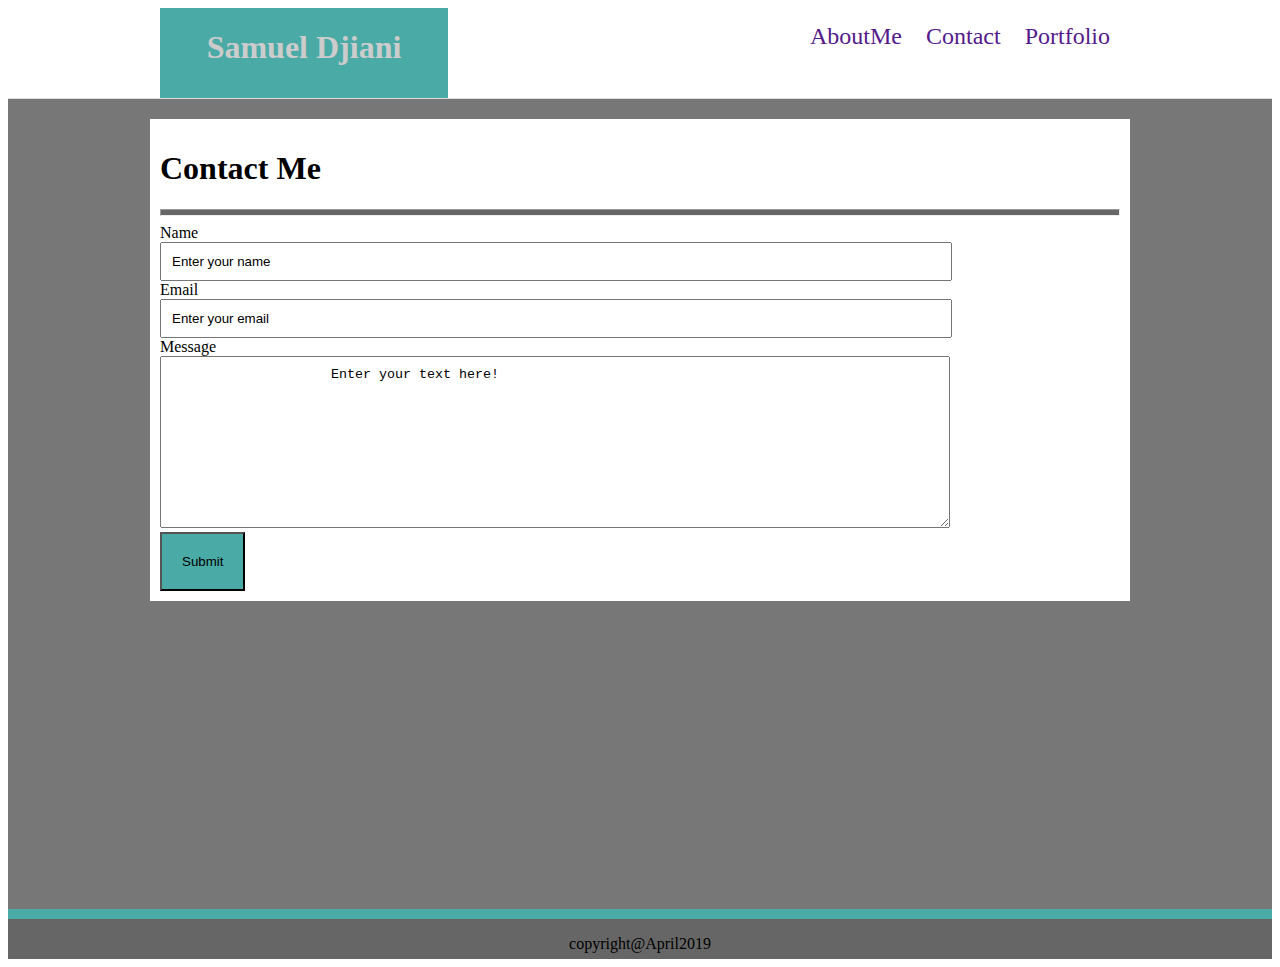
==== contact.html @ 6118e17e "projects initialization from Basic_Profolio" ====
<!DOCTYPE html>
<html>

<head>
    <meta charset="UTF-8">
    <title>Contact</title>
    <link rel="stylesheet" type="text/css" href="assets/css/style.css">
</head>

<body>
    <header class="header_class">
        <div class='brand'><h1>Samuel Djiani</h1> </div>
        <nav>
            <a href="">AboutMe</a>
            <a href="">Contact</a>
            <a href="">Portfolio</a>
        </nav>
    </header>
    <div class="main">
        <div class="container">
            <h1>Contact Me</h1>
            <hr>
            <form>
                <label>Name</label><br>
                <input type="text" name="name" value="Enter your name "/> <br>
                <label>Email</label><br>
                <input type="email" name="email" value="Enter your email" /><br>
                <label>Message</label><br>
                <textarea rows="10" >
                    Enter your text here!
                </textarea><br>
        
                <button type="submit" class="submit_btn">Submit</button>
        
            </form>
        </div>
    </div>
    <footer>
        <p>copyright@April2019</p>
    </footer>


</body>

</html>
---- assets/css/style.css ----
body{
    box-sizing: border-box;
    
}
.header_class{
    height: 10vh;
    background-color: #ffffff;
    color: #cccccc;
}

.brand{
    height: 100%;
    width: 30%;
    float: left;
    background-color:#4aaaa5;
    text-align: center;
    vertical-align: middle;

}
.brand h1{
    margin-bottom: -10px;
}

nav{
    float: right;
    margin-top: 15px;
}

nav a{
    padding: 10px;
    text-decoration: none;
    font-size: 1.5em;
    
}


.main{
    background-color: #777777;
    border-top: 1px solid #dddddd;
    min-height: 90vh;
    margin: 0px auto;
}

header, .container{
    width: 960px;
    margin: 0 auto;
}

.container{
    background-color: #ffffff;
    height: 90%;
    margin-top: 20px;
    padding: 10px;
}

.bio_image{
    float: left;
    padding-right: 20px;
}

.bio_checkMeOut{
    clear: left;
    padding: 10px;
}

article{
    padding: 30px;
    text-align: justify;
}

hr{
    height: 5px;
    background-color: #666666;
}


footer{
    background-color: #666666;
    height: 40px;
    text-align: center;
    bottom: 0px;
    border-top: 10px solid #4aaaa5;
    


}

textarea, input{
    width: 80%;
    padding: 10px 10px;
}

.submit_btn{
    background-color: #4aaaa5;
    padding: 20px;
}

.img_box{
    width: 200px;
    height: 200px;
    margin:20px;
    float: left;
    position: relative;
}

.img_class{
    width: 100%;
    height: 100%;

}

.img_des{
    position: absolute;
    bottom: 5px;
    width: 100%;
    text-align: center;
    padding: 10px 0px;
    background-color: #4aaaa5;
    

}


.clearfix::after{
    content: " ";
    clear: both;
    display: table;
}
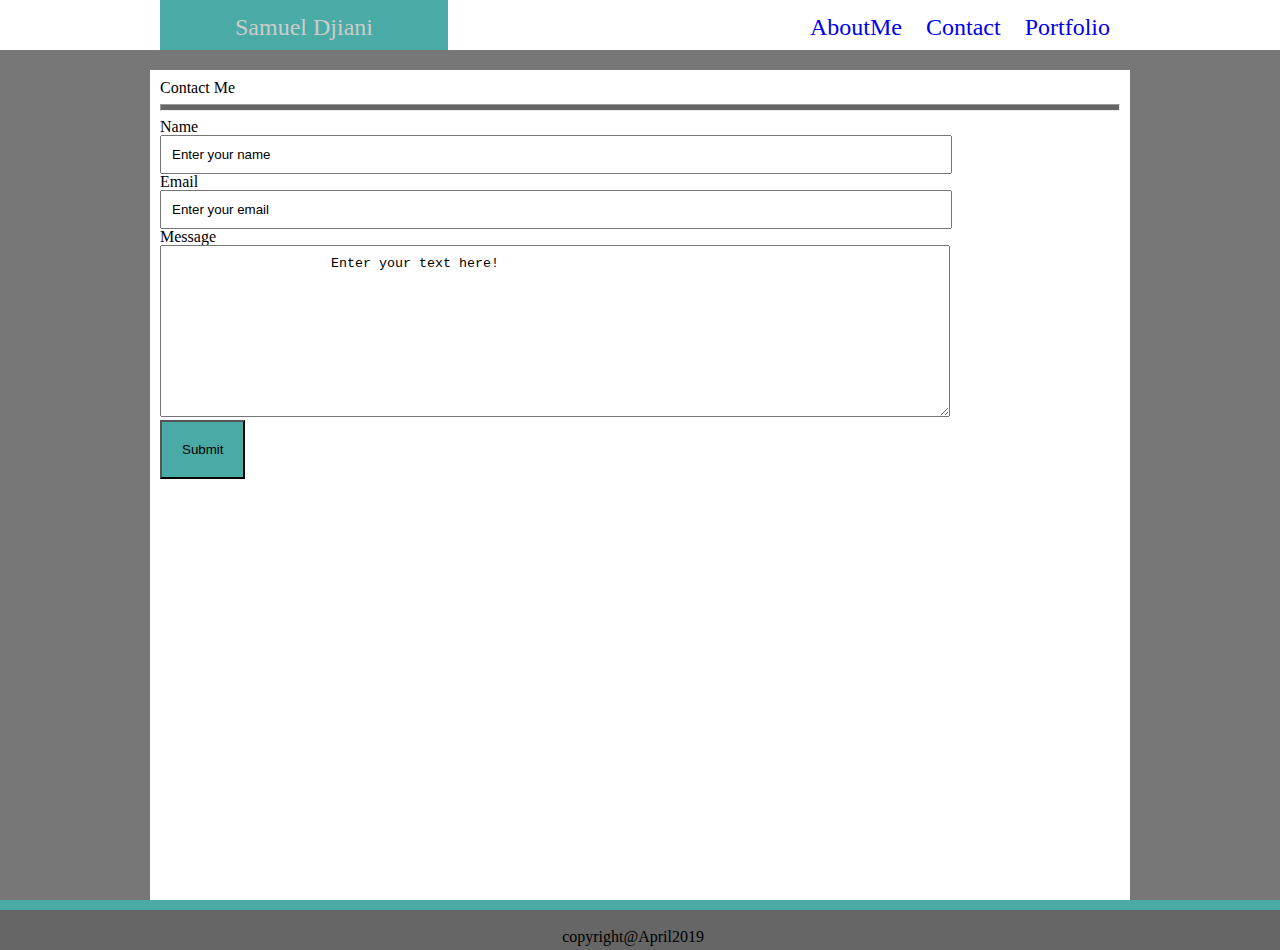
==== commit 64fc0c00: "adding media queries and styling for mobile first responsible" ====
--- a/contact.html
+++ b/contact.html
@@ -3,7 +3,9 @@
 
 <head>
     <meta charset="UTF-8">
+    <meta name="viewport" content="width=device-width, initial-scale=1.0">
     <title>Contact</title>
+    <link rel="stylesheet" type="text/css" href="assets/css/reset.css">
     <link rel="stylesheet" type="text/css" href="assets/css/style.css">
 </head>
 
@@ -11,9 +13,9 @@
     <header class="header_class">
         <div class='brand'><h1>Samuel Djiani</h1> </div>
         <nav>
-            <a href="">AboutMe</a>
-            <a href="">Contact</a>
-            <a href="">Portfolio</a>
+            <a href="index.html">AboutMe</a>
+            <a href="contact.html">Contact</a>
+            <a href="porforlio.html">Portfolio</a>
         </nav>
     </header>
     <div class="main">
--- a/assets/css/style.css
+++ b/assets/css/style.css
@@ -3,9 +3,10 @@
     
 }
 .header_class{
-    height: 10vh;
     background-color: #ffffff;
     color: #cccccc;
+    width: 100%;
+    height: 50px;
 }
 
 .brand{
@@ -14,11 +15,13 @@
     float: left;
     background-color:#4aaaa5;
     text-align: center;
-    vertical-align: middle;
+    vertical-align: bottom;
+    
 
 }
 .brand h1{
-    margin-bottom: -10px;
+    padding: 15px 0;
+    font-size: 1.5em;
 }
 
 nav{
@@ -36,21 +39,23 @@
 
 .main{
     background-color: #777777;
-    border-top: 1px solid #dddddd;
-    min-height: 90vh;
+    /*min-height: 90vh;*/
     margin: 0px auto;
-}
-
-header, .container{
-    width: 960px;
-    margin: 0 auto;
-}
+    padding-top: 20px;
+    width: 100%;
+    
+    
+}
+
 
 .container{
     background-color: #ffffff;
-    height: 90%;
-    margin-top: 20px;
+    min-height: 90vh;
+    width: 95%;
     padding: 10px;
+    margin:0 auto;
+    
+    
 }
 
 .bio_image{
@@ -77,12 +82,16 @@
 footer{
     background-color: #666666;
     height: 40px;
-    text-align: center;
-    bottom: 0px;
+    position: relative;
     border-top: 10px solid #4aaaa5;
     
-
-
+}
+
+footer p{
+    position: absolute;
+    bottom: 5px;
+    right: 45%;
+    
 }
 
 textarea, input{
@@ -125,4 +134,152 @@
     content: " ";
     clear: both;
     display: table;
-}+}
+
+/*mobile first designed */
+@media only screen and (min-width: 640px){
+    .header_class, .container{
+        width: 90%;
+        margin:0 auto;
+    }
+   
+    
+}
+
+@media only screen and (min-width: 768px){
+    .header_class, .container{
+        width: 80%;
+        margin:0 auto;
+    }
+    
+}
+@media only screen and (min-width: 980px){
+    .header_class, .container{
+        width: 960px;
+        margin:0 auto;
+    }
+   /* .header_class{
+        height: 10vh;
+        background-color: #ffffff;
+        color: #cccccc;
+    }
+    
+    .brand{
+        height: 100%;
+        width: 30%;
+        float: left;
+        background-color:#4aaaa5;
+        text-align: center;
+        vertical-align: middle;
+    
+    }
+    .brand h1{
+        margin-bottom: -10px;
+    }
+    
+    nav{
+        float: right;
+        margin-top: 15px;
+    }
+    
+    nav a{
+        padding: 10px;
+        text-decoration: none;
+        font-size: 1.5em;
+        
+    }
+    
+    
+    .main{
+        background-color: #777777;
+        border-top: 1px solid #dddddd;
+        min-height: 90vh;
+        margin: 0px auto;
+    }
+    
+    header, .container{
+        width: 960px;
+        margin: 0 auto;
+    }
+    
+    .container{
+        background-color: #ffffff;
+        height: 90%;
+        margin-top: 20px;
+        padding: 10px;
+    }
+    
+    .bio_image{
+        float: left;
+        padding-right: 20px;
+    }
+    
+    .bio_checkMeOut{
+        clear: left;
+        padding: 10px;
+    }
+    
+    article{
+        padding: 30px;
+        text-align: justify;
+    }
+    
+    hr{
+        height: 5px;
+        background-color: #666666;
+    }
+    
+    
+    footer{
+        background-color: #666666;
+        height: 40px;
+        text-align: center;
+        bottom: 0px;
+        border-top: 10px solid #4aaaa5;
+        
+    
+    
+    }
+    
+    textarea, input{
+        width: 80%;
+        padding: 10px 10px;
+    }
+    
+    .submit_btn{
+        background-color: #4aaaa5;
+        padding: 20px;
+    }
+    
+    .img_box{
+        width: 200px;
+        height: 200px;
+        margin:20px;
+        float: left;
+        position: relative;
+    }
+    
+    .img_class{
+        width: 100%;
+        height: 100%;
+    
+    }
+    
+    .img_des{
+        position: absolute;
+        bottom: 5px;
+        width: 100%;
+        text-align: center;
+        padding: 10px 0px;
+        background-color: #4aaaa5;
+        
+    
+    }
+     
+    .clearfix::after{
+        content: " ";
+        clear: both;
+        display: table;
+    }*/
+    
+}
